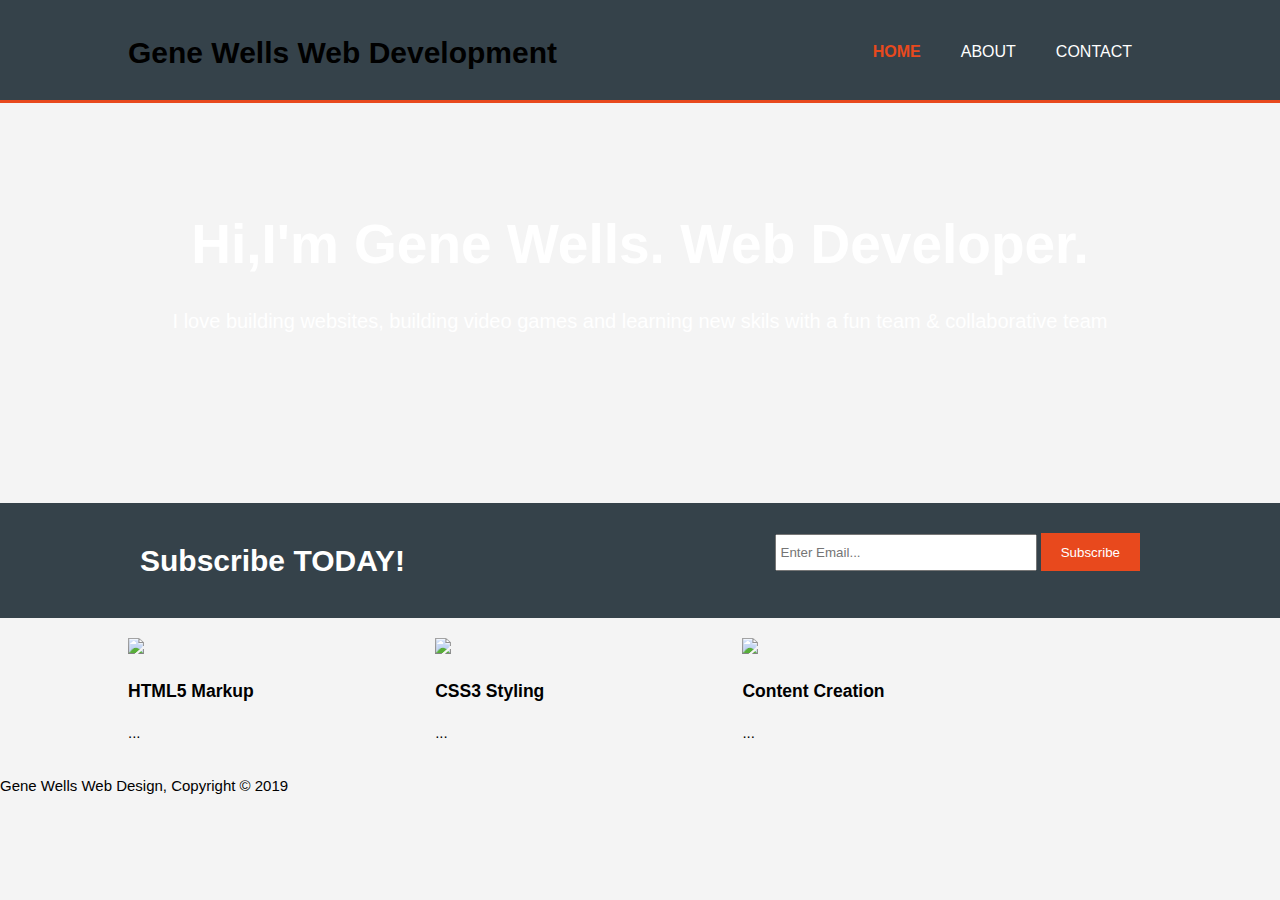
==== index.html @ 5d3a47c4 "Update index.html" ====
<!DOCTYPE html>

<html>
<head>
<meta charset="utf-8">
<meta name="viewport" content="width=device-width">
<title> Gene Wells </title>
<link rel="stylesheet" href="./style.css">
  
<style>
  
    body  {
font: 15px/1.5 Arial, Helvetica, sans-serif;
padding: 0;
margin: 0;
background-color: #f4f4f4;
}
/*Global */
.container  {
width: 80%;
margin: auto;
overflow: hidden;
}
ul  {
  margin: 0;
  padding: 0;
  }
  
  .button_1 {
    height: 38px;
    background: #e8491d;
  border: 0;
    padding-left: 20px;
    padding-right: 20px;
    color: #ffffff;
  }
  
/* Header */
header  {
background: #35424a;
color: #fffffff;
padding-top: 30px;
min-height: 70px;
border-bottom: #e8491d 3px solid;
}
header  a {
color: #ffffff;
text-decoration:none;
text-transform: uppercase;
font-size: 16px;
}
header ul {
margin:0;
padding: 0;
}
header li {
float: left;
display: inline;
padding: 0 20px 0 20px;
}
header #branding {
float: left;
}
header #branding h1 {
margin: 0;
}
header nav {
float:right;
margin-top: 10px;
}
header .highlight, header .current a  {
  color: #e8491d;
  font-weight: bold;
  } 
  header a:hover{
    color: #cccccc;
    font-weight: bold;
  }
  #showcase {
    min-height: 400px;
    background:url('../img/showcase.jpg') no-repeat 0 -400px;
    text-align: center;
    color: #ffffff;
    
  }
 #showcase h1 {
   margin-top: 100px;
   font-size: 55px;
   margin-bottom: 10px;
  }
  #showcase p {
    font-size: 20px;
  }
  
  #newsletter {
    padding: 15px;
    color: #ffffff;
    background: #35424a;
  }
  #newsletter  h1   {
    float: left;
  }
  #newsletter form  {
    float: right;
    margin-top: 15px;
  }
  #newsletter input[type="email"]  {
    padding: 4px;
    height: 25px;
    width: 250px;
  }
  #boxes  {
    margin-top: 20px;
  }
  #boxes .box {
    float:left;
    width: 30%;
  }
  
  
  </style>
  
</head> 
  
<body>
<header>
  
  <div class="container">
<div id="branding">
  <h1><span class="hightlight"> Gene Wells</span> Web Development </h1>
</div>
<nav>
<ul>
<li class="current"> <a href="./index.html">Home</a> </li>
<li> <a href="./about.html"> About </a> </li>
<li> <a href="./contact.html"> Contact </a> </li>
</ul>
</nav>
</div>
</header>
  
<section id="showcase">
<div class="container">
<h1> Hi,I'm Gene Wells. Web Developer. </h1>
<p> I love building websites, building video games and learning new skils with a fun team & collaborative team </p>
</div>
  </section>
  
<section id="newsletter">
<div class="container">
<h1> Subscribe TODAY! </h1>
      <form>
<input type="email" placeholder="Enter Email...">
 <button type="submit" class="button_1"> Subscribe</button>
 </form>
 </div>
</section>
  
  <section id="boxes">
<div class="container">
<div class="box"> 
<img src="./img/...">
 <h3> HTML5 Markup </h3>   
 <p> ... </p>
 </div>
<div class="box"> 
<img src="./img/...">
 <h3> CSS3 Styling </h3>   
<p> ... </p>
</div>
<div class="box"> 
 <img src="./img/...">
<h3> Content Creation </h3>   
<p> ... </p>
  </div>
 </div>
 </section>
  
 <footer>
 <p> Gene Wells Web Design, Copyright &copy; 2019
</body
</html>
---- style.css ----
body  {



font: 15px/1.5 Arial, Helvetica, sans-serif;

padding: 0;

marin: 0;

background-color: #f4f4f4;

}

 

 

/*Global */



.container  {

width: 80%;

margin: auto;

overflow: hidden;



}



/* Header */

header  {

background: #35424a;

color: #fffffff;

padding-top: 30px;

min-height: 70px;

border-bottom: #e8491d 3px solid;

}



header  a {

color: #ffffff;

text-decoration:nonel

text-transform: uppercase;

font-size: 16px;

}



header ul {

margin:0;

padding: 0;

}



header li {

float: left;

display: inline;

padding: 0 20px 0 20px;

}

header #branding {

float: left;

}



header #branding h1 {

margin: 0;

}



header nav {

float:right;

margin-top: 10px;



}
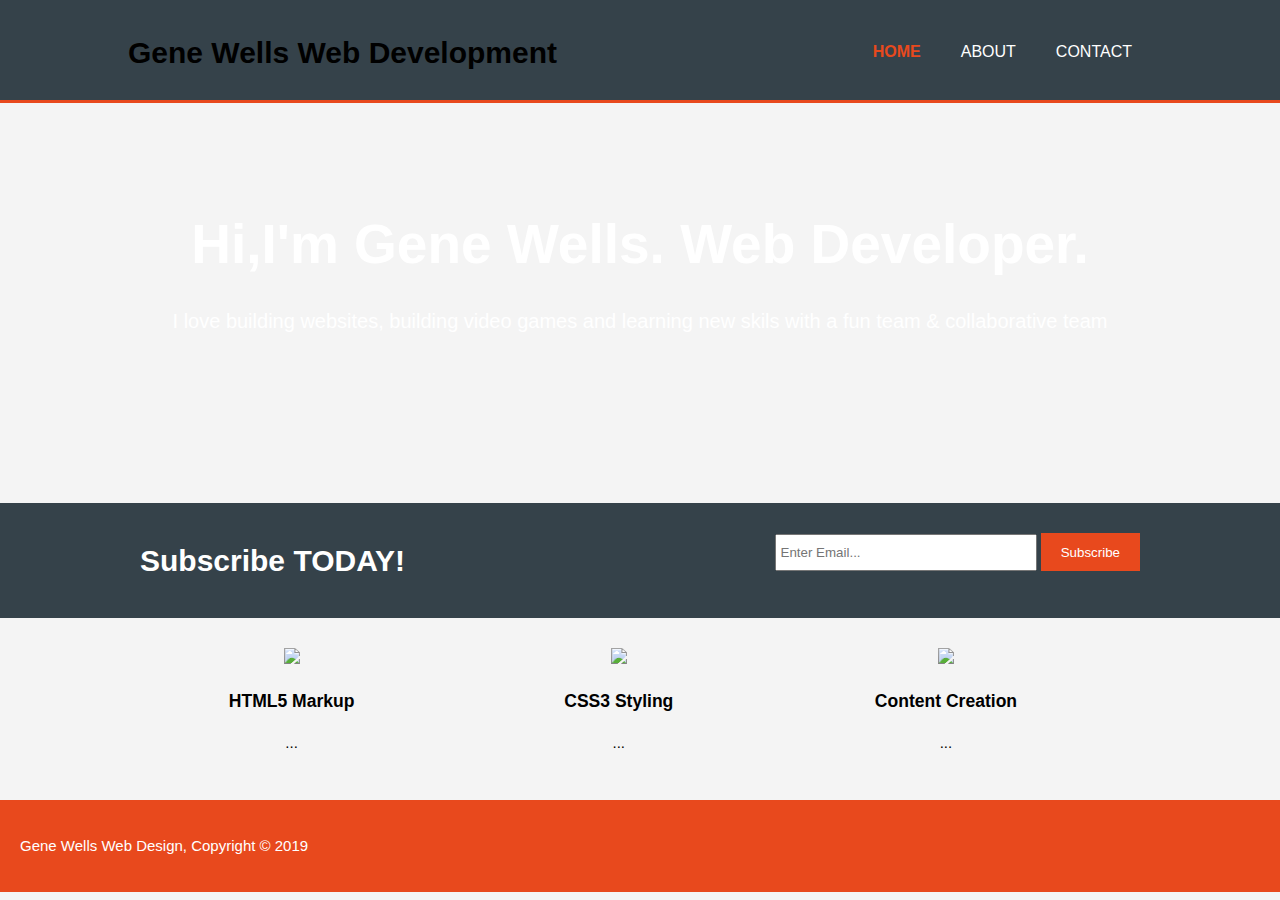
==== commit 1d65b6cc: "added footer styling" ====
--- a/index.html
+++ b/index.html
@@ -114,7 +114,19 @@
   }
   #boxes .box {
     float:left;
+    text-align: center;
     width: 30%;
+    padding: 10px;
+  }
+  #boxes. box img {
+    width: 90px;
+  }
+  
+  footer  {
+    padding: 20px;
+    margin-top :20px;
+    color: #ffffff;
+    background-color: #e8491d;
   }
   
   
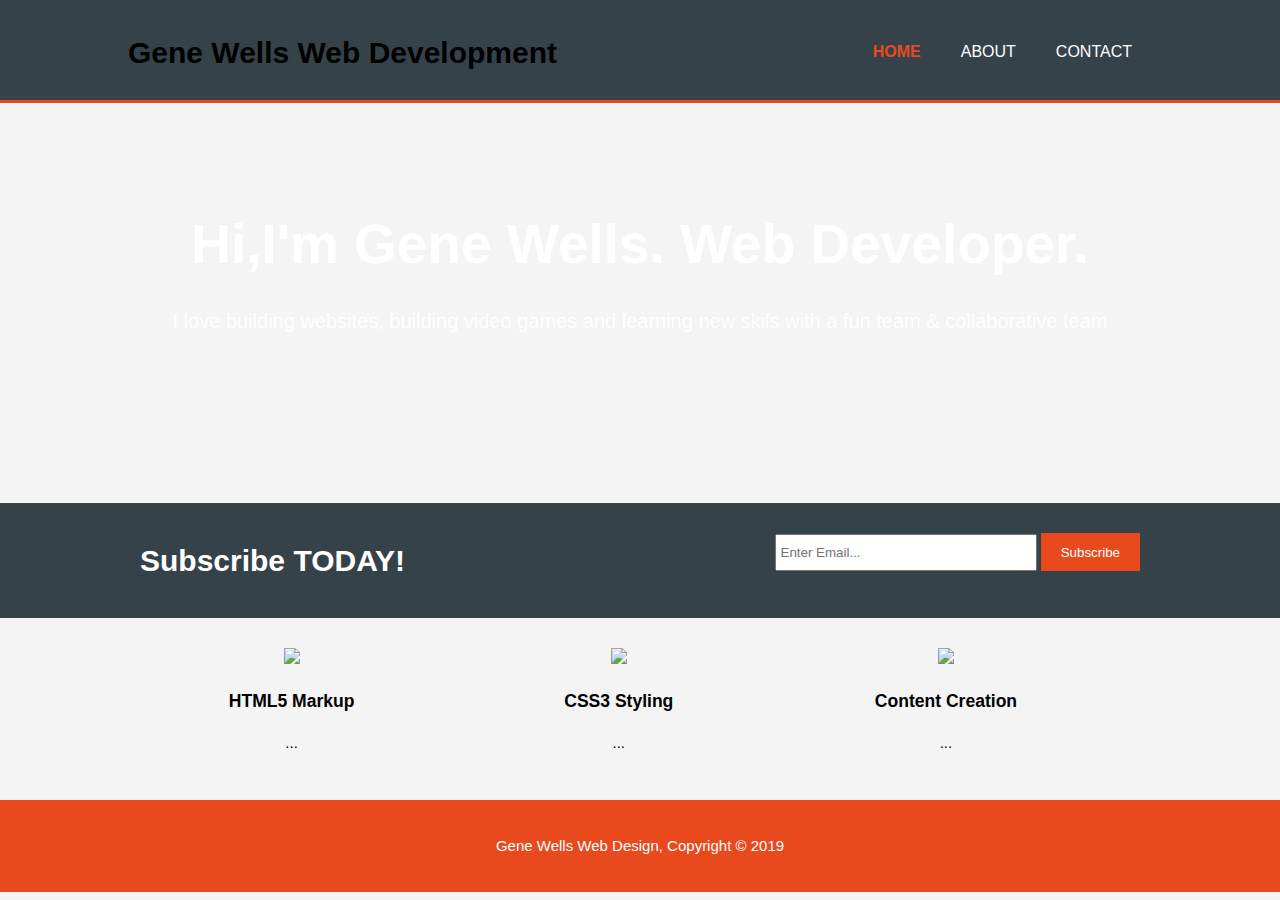
==== commit ae24d410: "centered footer content" ====
--- a/index.html
+++ b/index.html
@@ -118,15 +118,16 @@
     width: 30%;
     padding: 10px;
   }
-  #boxes. box img {
+  #boxes .box img {
     width: 90px;
   }
   
   footer  {
     padding: 20px;
-    margin-top :20px;
+    margin-top: 20px;
     color: #ffffff;
     background-color: #e8491d;
+    text-align: center;
   }
   
   
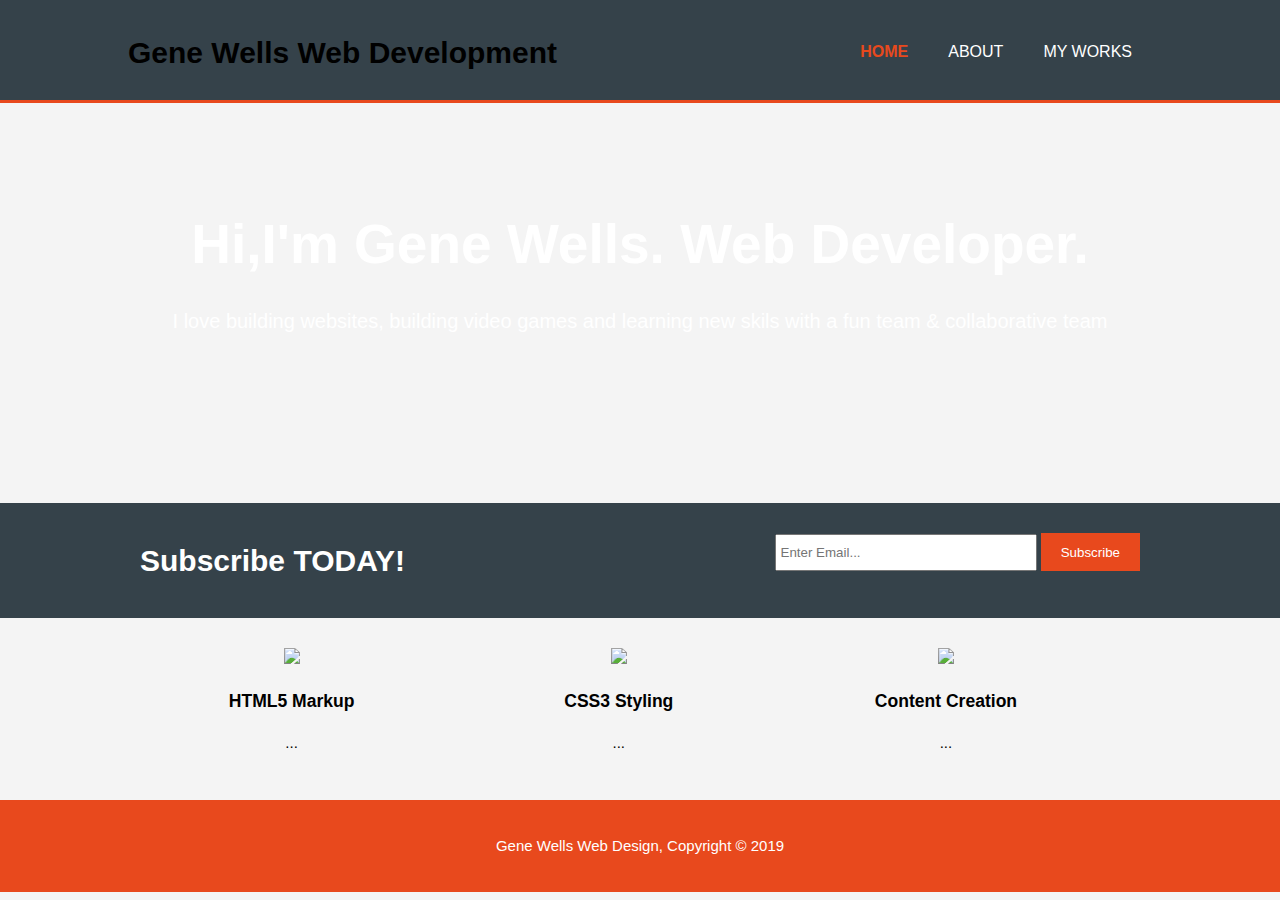
==== commit f1df407f: "Update index.html" ====
--- a/index.html
+++ b/index.html
@@ -146,7 +146,7 @@
 <ul>
 <li class="current"> <a href="./index.html">Home</a> </li>
 <li> <a href="./about.html"> About </a> </li>
-<li> <a href="./contact.html"> Contact </a> </li>
+<li> <a href="./contact.html"> My Works </a> </li>
 </ul>
 </nav>
 </div>
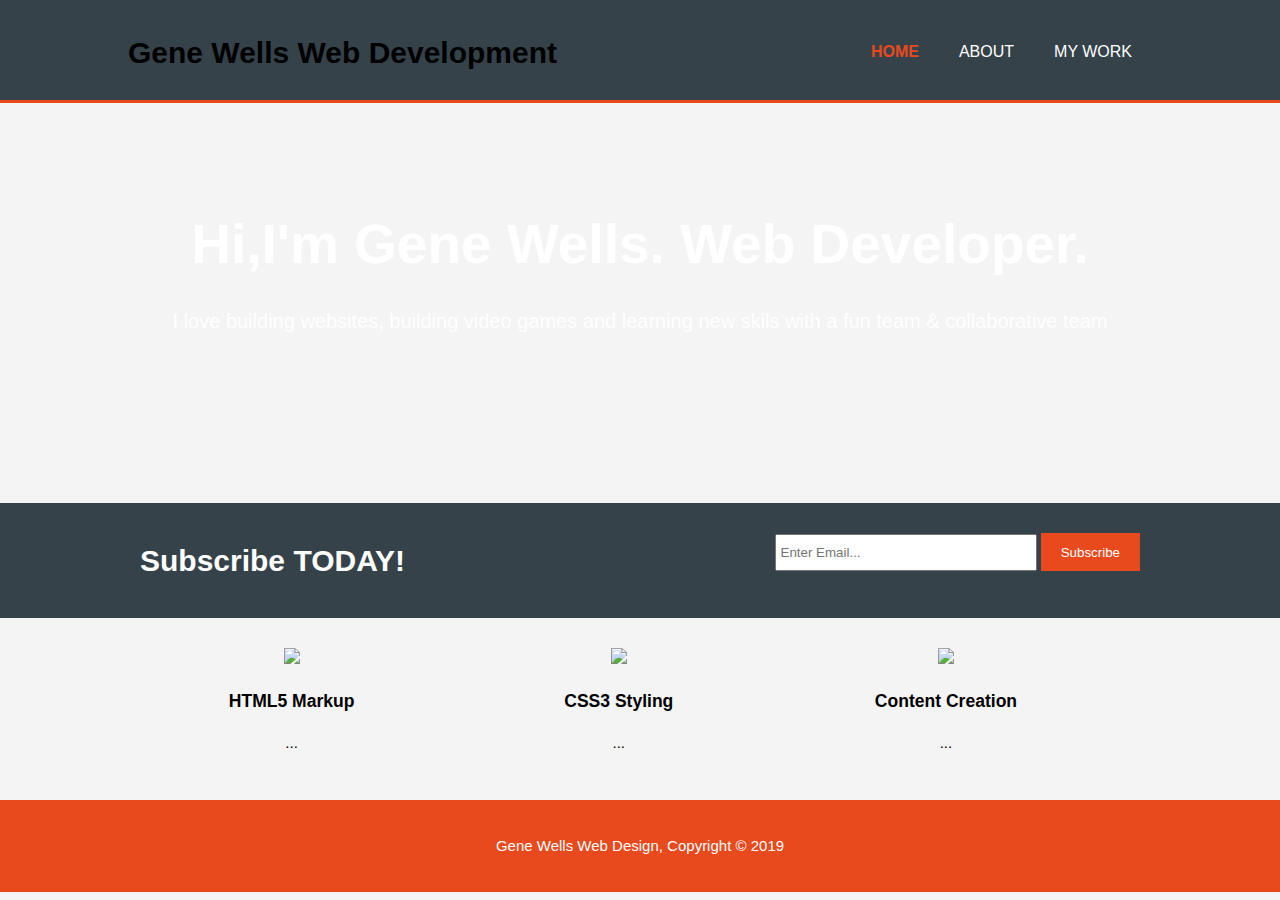
==== commit 1cd16cf9: "Update index.html" ====
--- a/index.html
+++ b/index.html
@@ -146,7 +146,7 @@
 <ul>
 <li class="current"> <a href="./index.html">Home</a> </li>
 <li> <a href="./about.html"> About </a> </li>
-<li> <a href="./contact.html"> My Works </a> </li>
+<li> <a href="./contact.html"> My Work </a> </li>
 </ul>
 </nav>
 </div>
